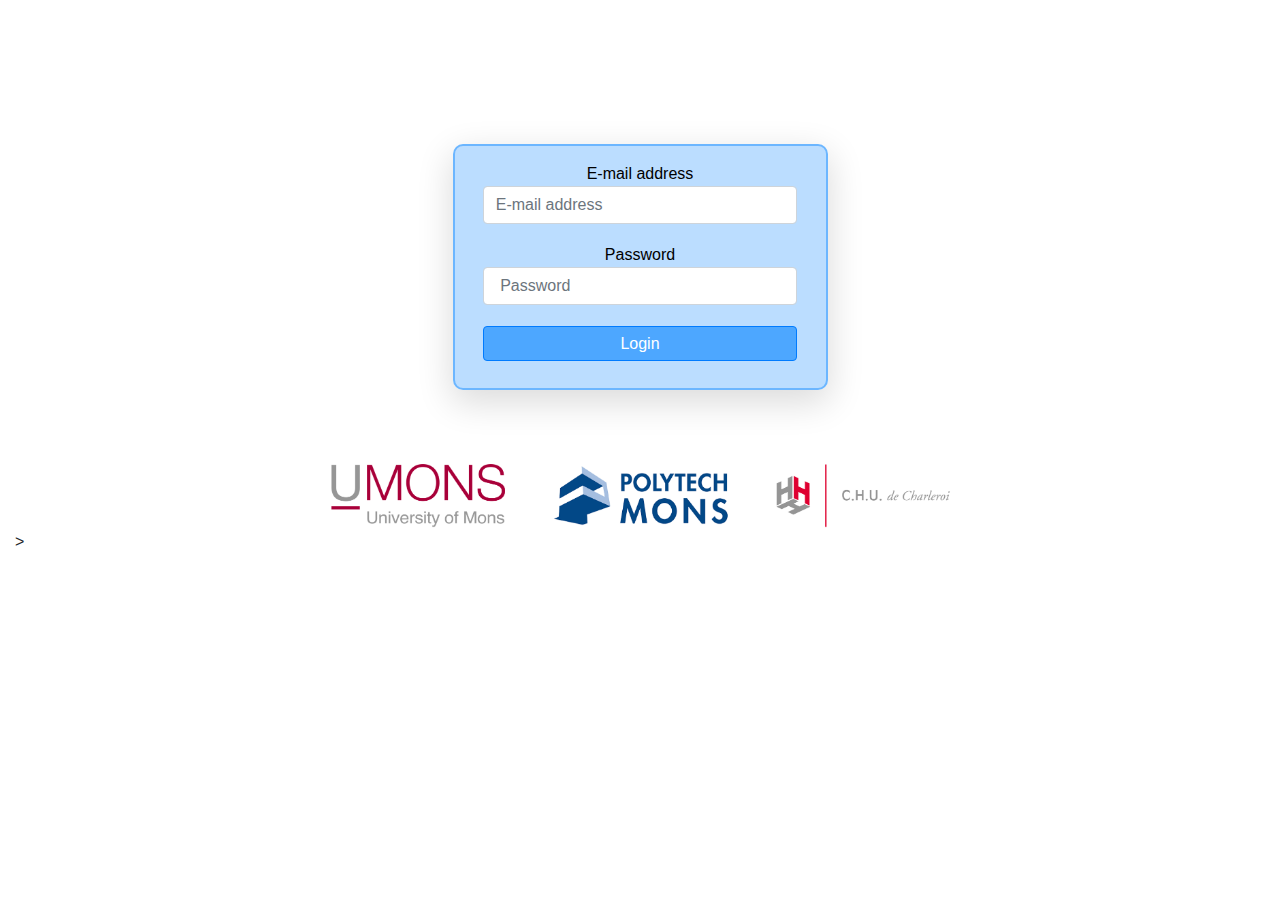
==== principal.html @ bba8b2cb "Update principal.html" ====
<!DOCTYPE html>
<!--[if lt IE 7]>      <html class="no-js lt-ie9 lt-ie8 lt-ie7"> <![endif]-->
<!--[if IE 7]>         <html class="no-js lt-ie9 lt-ie8"> <![endif]-->
<!--[if IE 8]>         <html class="no-js lt-ie9"> <![endif]-->
<!--[if gt IE 8]><!--> <html class="no-js"> <!--<![endif]-->
    <head>
        <meta charset="utf-8">
        <meta http-equiv="X-UA-Compatible" content="IE=edge,chrome=1">
        <title></title>
        <meta name="description" content="">
        <meta name="viewport" content="width=device-width , initial-scale=1.0">
        <!-- Place favicon.ico and apple-touch-icon.png in the root directory -->
        <link rel="icon" type="images/logo.png" href="images/logo.png">
        <link rel="stylesheet" href="css/font.css">
        <link rel="stylesheet" href="css/normalize.css">
        <link rel="stylesheet" href="css/index.css">
        <link rel="stylesheet" href="/css/message.css">
		<!-- j'ai retiré les css -->
        <title>ParkisonDiagnosis</title>
        <meta charset="UTF-8">
        <meta name="viewport" content="width=device-width, initial-scale=1">
        <link rel="stylesheet" href="css/bootstrap.min.css">
        <link rel="stylesheet" href="css/all.min.css">
        <script src="https://code.jquery.com/jquery-3.4.1.slim.min.js" integrity="sha384-J6qa4849blE2+poT4WnyKhv5vZF5SrPo0iEjwBvKU7imGFAV0wwj1yYfoRSJoZ+n" crossorigin="anonymous"></script>
        <script src="https://cdn.jsdelivr.net/npm/popper.js@1.16.0/dist/umd/popper.min.js" integrity="sha384-Q6E9RHvbIyZFJoft+2mJbHaEWldlvI9IOYy5n3zV9zzTtmI3UksdQRVvoxMfooAo" crossorigin="anonymous"></script>
        <script src="https://stackpath.bootstrapcdn.com/bootstrap/4.4.1/js/bootstrap.min.js" integrity="sha384-wfSDF2E50Y2D1uUdj0O3uMBJnjuUD4Ih7YwaYd1iqfktj0Uod8GCExl3Og8ifwB6" crossorigin="anonymous"></script>
        <link rel="stylesheet" href="css/css.css">
        <link rel="stylesheet" href="css/css1.css">
        <link rel="stylesheet" href="css/style.css">
    </head>


    <body>
        <div class = "container-fluid">

            <div class="row">
                <div class ="col-lg-6 col-md-6 col-sm-12 col-xs-12 centering">
                    <br/>
                    <br/>
                    <div class ="bloc-drop">

                        <div class="drop-zone">
                            <span class="drop-zone__prompt">Drop file here or click to upload</span>
                            <input class="drop-zone__input" type="file" name="myFile" id="fileUpload">
                        </div>
                        <br/>
                        <button onclick="upload()" class="bouton-large btn btn-primary" >Submit</button>

                    </div>
                    <br/>
                    <br/>
                    <br/>

                    <img src = "images/logos.png" style="width:75%"></img>

                    <br/>
                    <br/>
                    <br/>

                    <div class ="bloc-drop">
                        <button onclick="Truc()" class="bouton-large btn btn-primary" >Documentation</button>
                        <br/>
                        <br/>
                        <button id="Logout" class="bouton-large btn btn-primary" onclick=signOut();>Signout</button>
                    </div>
                </div>

                <div class ="col-lg-6 col-md-6 col-sm-12 col-xs-12 centering">
                    <br/>
                    <br/>
                            <iframe src="rapport.pdf" class ="box_shadow_without_radius" width="80%" height=800  align="middle" frameborder="0" allowfullscreen="True" style="border:0;"></iframe>
                </div>
            </div>
            <br>
            <br>
        </div>
        <div id="overlay"></div>

    <script src="js/vendor/jquery-3.1.0.js"></script>
    <script src="js/vendor/bootstrap.min.js"></script>
    <script src="js/vendor/aws-cognito-sdk.min.js"></script>
    <script src="js/vendor/amazon-cognito-identity.min.js"></script>
    <script src="https://js.arcgis.com/4.3/"></script>
    <script src="js/config.js"></script>
    <script src="js/cognito-auth.js"></script>
    <script src="js/esri-map.js"></script>
    <script src="js/ride.js"></script>

        <script src="js/ddScript.js"></script>
        <script src="js/s3Script.js"></script>
        <script src="js/readmeScript.js"></script>
        <script src="https://sdk.amazonaws.com/js/aws-sdk-2.1.24.min.js"></script>
        <script type="text/javascript" src="https://code.jquery.com/jquery-3.2.1.min.js"></script>

    </body>
</html>
---- css/css.css ----
.bloc-gauche{
	background-color: rgba(30,144,255,0.3);
	border-width: thin;
	border-style : solid;
	border-color : rgba(30,144,255,0.5);
	margin: 1%;
	padding: 1%;
	width:40%;
	float:left;
}
.box_shadow{
	border-radius: 30px;
    box-shadow: 0 0px 15px 4px rgba(0, 0, 0, 0.99);
}

.box_shadow_without_radius{
	box-shadow: 0 0px 15px 4px rgba(0, 0, 0, 0.99);
}

.hypnogramme{
	margin: 1%;
	width: 67%;
}
.logo{
	margin: 1%;
	width:40%;
}
.bloc-droit{
	background-color: rgba(30,144,255,0.3);
	margin: 1%;
	padding: 1%;
	width:56%;
	float:right;
	text-align: center;
	border-width: thin;
	border-style : solid;
	border-color : rgba(30,144,255,0.5);
}
.bloc-patient{
	background-color: rgba(255,255,255,1);
	text-align: left;
	width:48%;
	float:left;
	margin:1%;
	padding:1%;
	padding-top:3%;
}
.bloc-test{
	background-color: rgba(255,255,255,1);
	width:48%;
	float:right;
	text-align: left;
	margin:1%;
	padding:1%;
	padding-top:3%;
}
.bloc-txt{
	background-color: rgba(255,255,255,1);
	width: 98%;
	margin:1%;
	padding:1%;
	padding-top:3%;
	text-align: center;
}
.drag-and-drop{
	width: 98%;
	text-align: center;
	background-color: rgba(255,255,255,1);
	border-style : solid;
	border-color : black;
	border-width: thin;
	padding-bottom: 25.5%;
	padding-top: 25.5%;
	margin:1%;
}
.bouton-large{
	width: 98%;
	padding-bottom: 1.5%;
	padding-top: 1.5%;
	background-color: rgba(30,144,255,0.7);
	margin: 0.5%;
}

.formulaire{
	background-color: rgba(30,144,255,0.3);
	margin: 7%;
	padding: 0.5%;
	width:25%;
	border-width: thin;
	border-style : solid;
	border-color : rgba(30,144,255,0.5);
}


.champ{
	margin:1%;
	width:98%;
	padding-bottom: 5%;
}
.champ-connect{
	width:50%;
	padding-bottom: 2%;
	padding-top: 2%;
	background-color: rgba(30,144,255,0.7);
}
.champ-recherche{
	margin:1%;
	width:98%;
}
.banniere{
	width:50%;
}
.custom-select{
	width: 80%;
	float:right;
}
.trier{
	width: 20%;
	float:left;
	vertical-align: middle;
}
.menu{
	width: 100%;
	background-color: rgba(255,255,255,1);
	overflow-y: auto;
	height: 100%

}
.padding-label{
	padding-left: 30%;
	padding-right: 30%
}
.recherche-input{
	width: 73%;
	float:left;
	margin-bottom: 3%;
}

.recherche-bouton{
	width: 25%;
	float:right;
	background-color: rgba(30,144,255,0.7);
	margin-bottom: 3%;
}
.envoyer-bouton{
	width: 25%;
	float:right;
	background-color: rgba(30,144,255,0.7);
	margin-bottom: 2%;
}


.tri-label{
	width: 11%;
	float:left;
}

.tri-input{
	width: 87%;
	float:right;
}
.champ-menu{
	margin:1%;
	width:98%;
	margin-top:16%;
}
.diagnostic-label{
	width: 20%;
	float:left;
	margin-top: 0.25%;
}

.diagnostic-input{
	width: 51%;
	margin-left:2%;
	margin-right: 2%;
	margin-top: 0.25%;
}

thead tr {
    padding-right: 15px;
    display: -webkit-flex;
    background-color: rgba(30,144,255,0.7);
}
tbody {
    display: -webkit-flex;
    height: 178px;
    overflow: auto;
    -webkit-flex-flow: row wrap;
}
tbody tr{
    display: -webkit-flex;
    width: 100%;
}
tr td {
    width: 20%;
    text-align: center;
}
---- css/css1.css ----
html, body {
    height:100%;
    width:100%;
}

.night {
	background-color: rgb(52,58,64);
 	color: white; }
.bordure {
	max-width: 80%;
	height: auto;
	border-radius: 80%
}

.icone {
	max-width: 5%;
}

.background {
	background-color: rgb(12,29,60);
	color : white;
	font-size: 1.5em;
}

.color-mauve{
	background-color: rgb(55,29,95);
	color : white;
}

.police-min {
	font-size: 0.8em;
}


.background-title {
	background-color: rgb(160,160,160);
}
.background-body {
	background-color: rgb(220,220,220);
}

.map-container{
overflow:hidden; /*hidden si cacher ce qui dépasse */
padding-bottom:30%;
position:relative;
height:0;
}
.map-container iframe{
left:0;
top:0;
height:25%;
width:50%;
position:absolute;
}

h1{
	background-repeat: no-repeat;
}

.bloc1
{
	background-color: rgba(30,144,255,0.3);
	height:70%;
	width: 30%;
	margin: auto;
    padding-bottom: 2%;   /* distance entre le texte et le cadre*/
    padding-top: 1%;
	padding-left: 2%;
	padding-right: 2%;
    border: 2px solid;
    border-color : rgba(30,144,255,0.5);
    box-sizing: border-box;
    border-radius: 10px 10px 10px 10px; /* bordure */
    box-shadow: 0px 11px 35px 2px rgba(0, 0, 0, 0.14);
    font-family: helvetica, sans-serif;  /* police  */
    color : black;
}

.bloc-pdf
{
	background-color: rgba(30,144,255,0.3);
	margin: auto;
	width: 90%;
	height: auto;
	padding-bottom: 3%;   /* distance entre le texte et le cadre*/
	padding-top: 5%;
	padding-left: 5%;
	padding-right: 5%;
	border: 2px solid;
	border-color : rgba(30,144,255,0.5);
	box-sizing: border-box;
	border-radius: 10px 10px 10px 10px; /* bordure */
	box-shadow: 0px 11px 35px 2px rgba(0, 0, 0, 0.3);
	font-family: helvetica, sans-serif;  /* police  */
	color : black;
}

.bloc-drop
{
	background-color: rgba(30,144,255,0.3);
	margin: auto;
	width: 90%;
	height: auto;
	padding-bottom: 3%;   /* distance entre le texte et le cadre*/
	padding-top: 3%;
	padding-left: 3%;
	padding-right: 3%;
	border: 2px solid;
	border-color : rgba(30,144,255,0.5);
	box-sizing: border-box;
	border-radius: 10px 10px 10px 10px; /* bordure */
	box-shadow: 0px 11px 35px 2px rgba(0, 0, 0, 0.3);
	font-family: helvetica, sans-serif;  /* police  */
	color : black;
}

.minibloc
{
	width: 65%;
	margin: auto;
}

.centering
{
  text-align: center;
}
---- css/style.css ----
.drop-zone {
  width: 100%;
  height: 200px;
  padding: 25px;
  display: flex;
  align-items: center;
  justify-content: center;
  text-align: center;
  font-family: "Quicksand", sans-serif;
  font-weight: 500;
  font-size: 20px;
  cursor: pointer;
  color: #cccccc;
  border: 4px dashed rgb(246,144,28);
  border-radius: 10px;
  background-color: white;
}

.drop-zone--over {
  border-style: solid;
}

.drop-zone__input {
  display: none;
}

.drop-zone__thumb {
  width: 100%;
  height: 100%;
  border-radius: 10px;
  overflow: hidden;
  background-color: #cccccc;
  background-size: cover;
  position: relative;
}

.drop-zone__thumb::after {
  content: attr(data-label);
  position: absolute;
  bottom: 0;
  left: 0;
  width: 100%;
  padding: 5px;
  color: #ffffff;
  background: rgba(0, 0, 0, 0.75);
  font-size: 14px;
  text-align: center;
}

#overlay {
  display : none;
  position: absolute;
  top: 0; left: 0;
  width: 100%; height: 100%;
  text-align: center;
  background-color: rgba(0,0,0,0.5);
}
#overlay img {
  margin-top: 100px;
}
.iframe-doc {
  margin-top : 50px;
  width: 70%;
  height: 80%;
  align:middle;
}
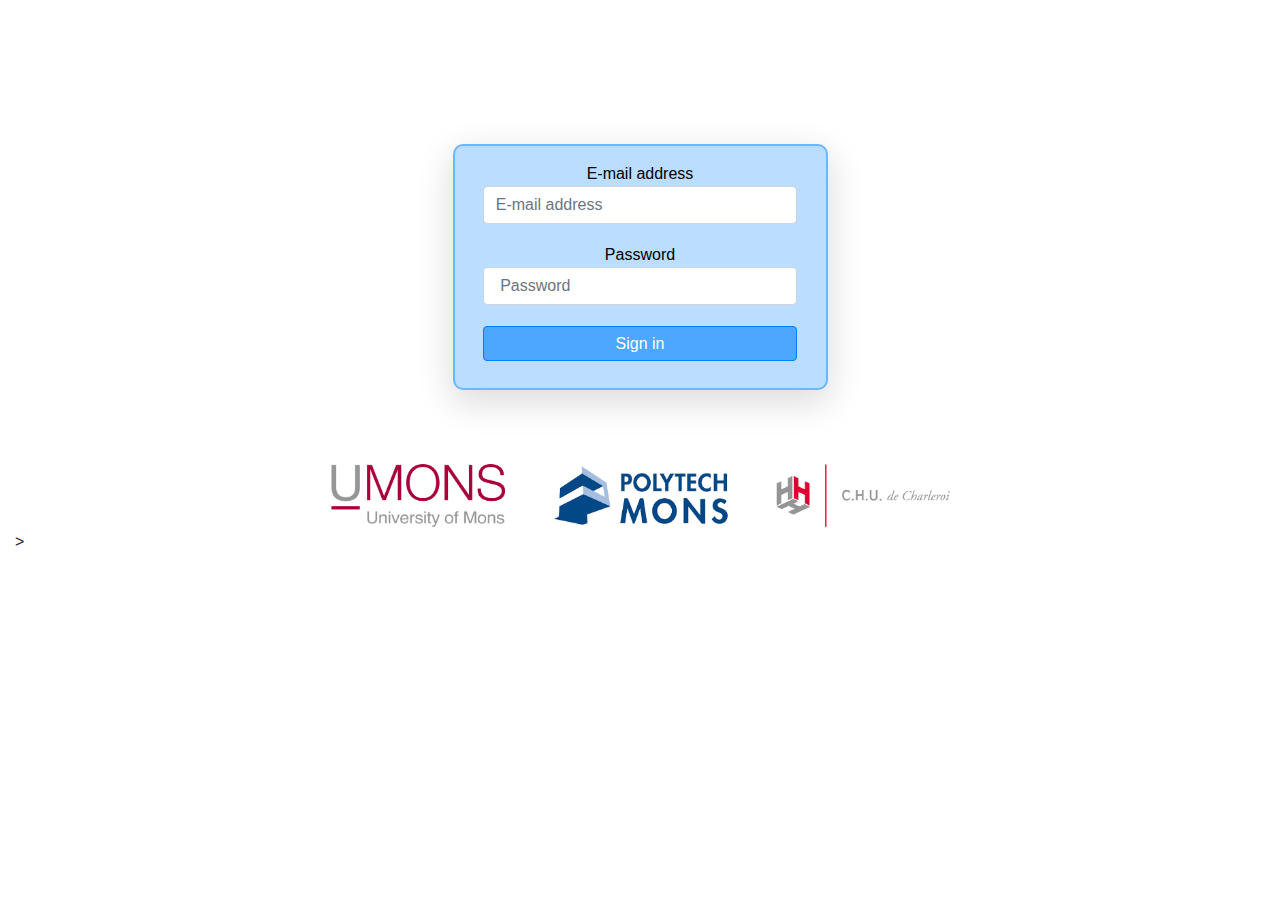
==== commit c544747b: "Commit" ====
--- a/principal.html
+++ b/principal.html
@@ -61,7 +61,7 @@
                         <button onclick="Truc()" class="bouton-large btn btn-primary" >Documentation</button>
                         <br/>
                         <br/>
-                        <button id="Logout" class="bouton-large btn btn-primary" onclick=signOut();>Signout</button>
+                        <button id="Logout" class="bouton-large btn btn-primary" onclick="window.open('index.html')">Sign out</button>
                     </div>
                 </div>
 
